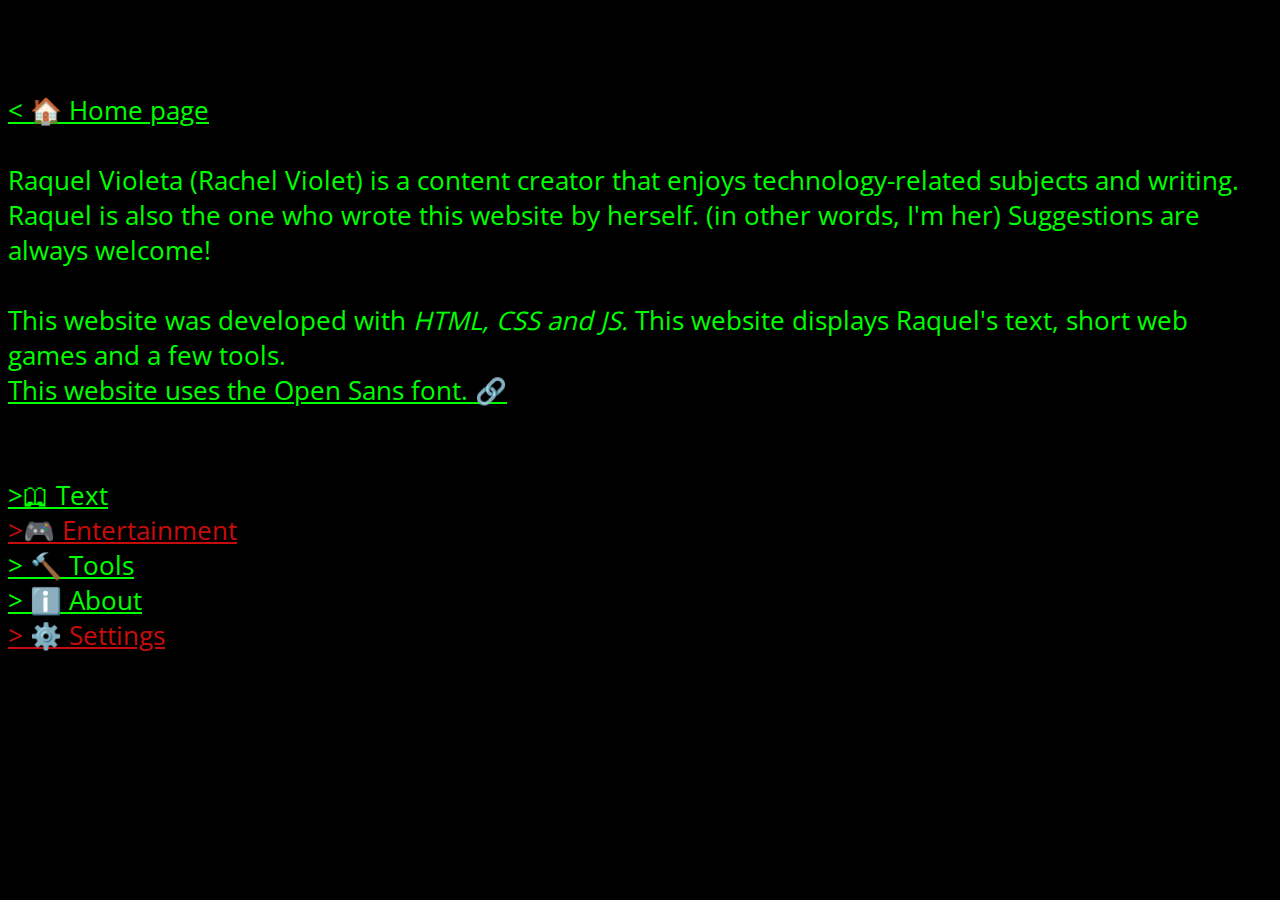
==== about.html @ 863d1c20 "Website is uploaded!" ====
<!DOCTYPE html>
<html>
    <head>
        <meta charset="UTF-8">
        <meta author="Raquel Violeta">
        <meta name="viewport" content="width=device-width, initial-scale=1.0">
        <script>sessionStorage.setItem("currentP", "about");</script>
        <link rel="stylesheet" href="./css/index.css">
        <link rel="stylesheet" href="./css/about.css">
    </head>
    <body onload="website.setup()">
        <h1 id="title"></h1>
        <p id="brief-description"></p>
        <a href="./index.html" id="home"></a>
        <p id="js-disclaimer" style="color: #f00;">ERR: JAVASCRIPT-DISABLED</p>
        <section id="about-dev"></section>
        <section>
        <span id="about-website"></span>  
        <span id="about-website-span"></span>
        <span id="about-website2"></span>
    </section>
    <a id="fonts-credits" href="https://scripts.sil.org/cms/scripts/page.php?item_id=OFL_web" target="_blank"></a>
        <nav>
            <a href="./text.html" id="text"></a>
            <a href="./entertainment.html" id="entertainment"></a>
            <a href="./tools.html" id="tools"></a>
            <a href="./about.html" id="about"></a>
            <a href="" id="settings"></a>
        </nav>
        <div id="settings-div">
        </div>
        <script src="./js/main.js"></script>
        <script src="./js/languages.js"></script>
    </body>
</html>
---- css/index.css ----
@font-face {
    font-family: "Open Sans";
    src: url("../fonts/OpenSans-VariableFont_wdth,wght.ttf")
}
body {background-color: #000000;}
body, nav {display: grid;}
a, p, h1, section, span, h2, nav, button, label {
    font-family: "Open Sans";
    font-size: 2vw;
    color: #00ff00
}

nav, button, div * {width: fit-content;}
nav::before {
    content: "\a";
    white-space: pre;
}
nav::after {
    content: "\a";
    white-space: pre;
}
input {
    border-radius: 1%;
    border-color: #00ff00;
    background-color: #000000;
    color: #00ff00;
}

button {border: 0; background-color: transparent;}

a:link, a:visited {color: #00ff00;}
#brief-description {white-space: pre;}
/* TEMPORARY CODE */
#entertainment:link {color: #c70c0c;}
#entertainment:visited {color: #b30c0c;}
/* TEMORARY CODE */

#settings {
    border: 0;
    background-color: transparent;
    color: #c70c0c;
    text-decoration: underline;
}
a:hover, button:hover {
    font-weight: bolder;
    filter: brightness(150%);
}
---- css/about.css ----
#about-website-span {
    font-style: italic;
}

section::before {
    content: "\a";
    white-space: pre;
}
#text::before {
    content: "\a";
    white-space: pre;
}
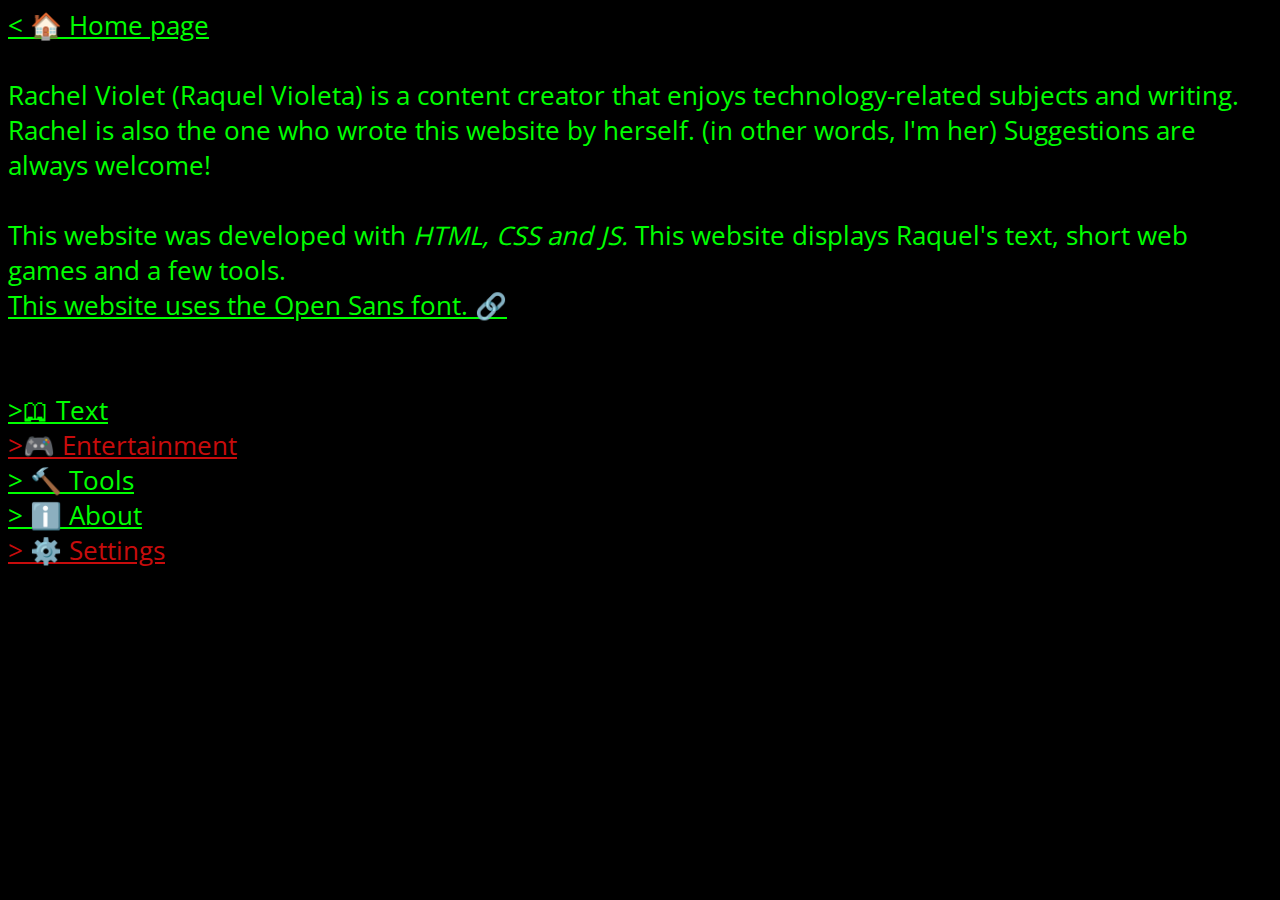
==== commit 5d5488c8: "Website update" ====
--- a/about.html
+++ b/about.html
@@ -6,11 +6,10 @@
         <meta name="viewport" content="width=device-width, initial-scale=1.0">
         <script>sessionStorage.setItem("currentP", "about");</script>
         <link rel="stylesheet" href="./css/index.css">
+        <link rel="icon" type="image/x-icon" href="./media/icon-16.png">
         <link rel="stylesheet" href="./css/about.css">
     </head>
-    <body onload="website.setup()">
-        <h1 id="title"></h1>
-        <p id="brief-description"></p>
+    <body onload="Website.setup()">
         <a href="./index.html" id="home"></a>
         <p id="js-disclaimer" style="color: #f00;">ERR: JAVASCRIPT-DISABLED</p>
         <section id="about-dev"></section>
--- a/css/index.css
+++ b/css/index.css
@@ -4,10 +4,19 @@
 }
 body {background-color: #000000;}
 body, nav {display: grid;}
-a, p, h1, section, span, h2, nav, button, label {
-    font-family: "Open Sans";
-    font-size: 2vw;
-    color: #00ff00
+@media (orientation:landscape) {
+    a, p, h1, section, span, h2, nav, button, label {
+        font-family: "Open Sans";
+        font-size: 2vw;
+        color: #00ff00
+    }
+}
+@media (orientation:portrait) {
+    a, p, h1, section, span, h2, nav, button, label {
+        font-family: "Open Sans";
+        font-size: 3vh;
+        color: #00ff00
+    }
 }
 
 nav, button, div * {width: fit-content;}
@@ -20,7 +29,7 @@
     white-space: pre;
 }
 input {
-    border-radius: 1%;
+    border-radius: 0.5vw;
     border-color: #00ff00;
     background-color: #000000;
     color: #00ff00;
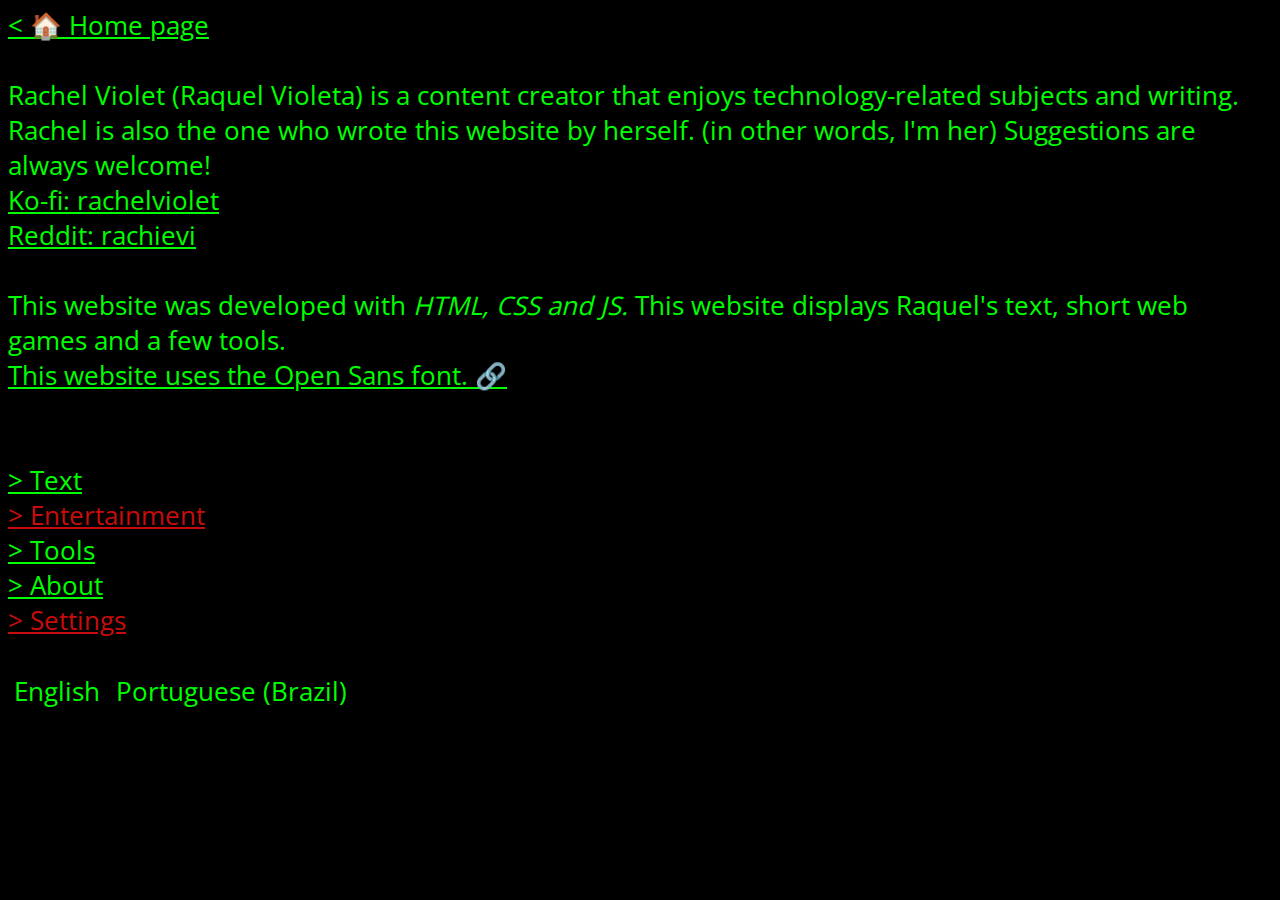
==== commit 254a3cd1: "Website is more "usable", but still under development." ====
--- a/about.html
+++ b/about.html
@@ -11,8 +11,13 @@
     </head>
     <body onload="Website.setup()">
         <a href="./index.html" id="home"></a>
-        <p id="js-disclaimer" style="color: #f00;">ERR: JAVASCRIPT-DISABLED</p>
+        <p id="js-disclaimer" style="color: #ff0;">
+            JAVASCRIPT IS DISABLED OR YOUR CONNECTION IS SLOW.<br>
+            JAVASCRIPT ESTÁ DESATIVADO OU SUA CONEXÃO ESTÁ LENTA.
+        </p>
         <section id="about-dev"></section>
+        <a id="kofi" href="https://ko-fi.com/rachelviolet" target="_blank"></a>
+        <a id="reddit" href="https://www.reddit.com/user/rachievi" target="_blank"></a>
         <section>
         <span id="about-website"></span>  
         <span id="about-website-span"></span>
@@ -28,6 +33,10 @@
         </nav>
         <div id="settings-div">
         </div>
+        <div id="languages-div">
+            <button id="english" onclick="Website.setup(true, 'eng')">English</button>
+            <button id="portuguese" onclick="Website.setup(true, 'ptbr')">Portuguese &lpar;Brazil&rpar;</button>
+        </div>
         <script src="./js/main.js"></script>
         <script src="./js/languages.js"></script>
     </body>
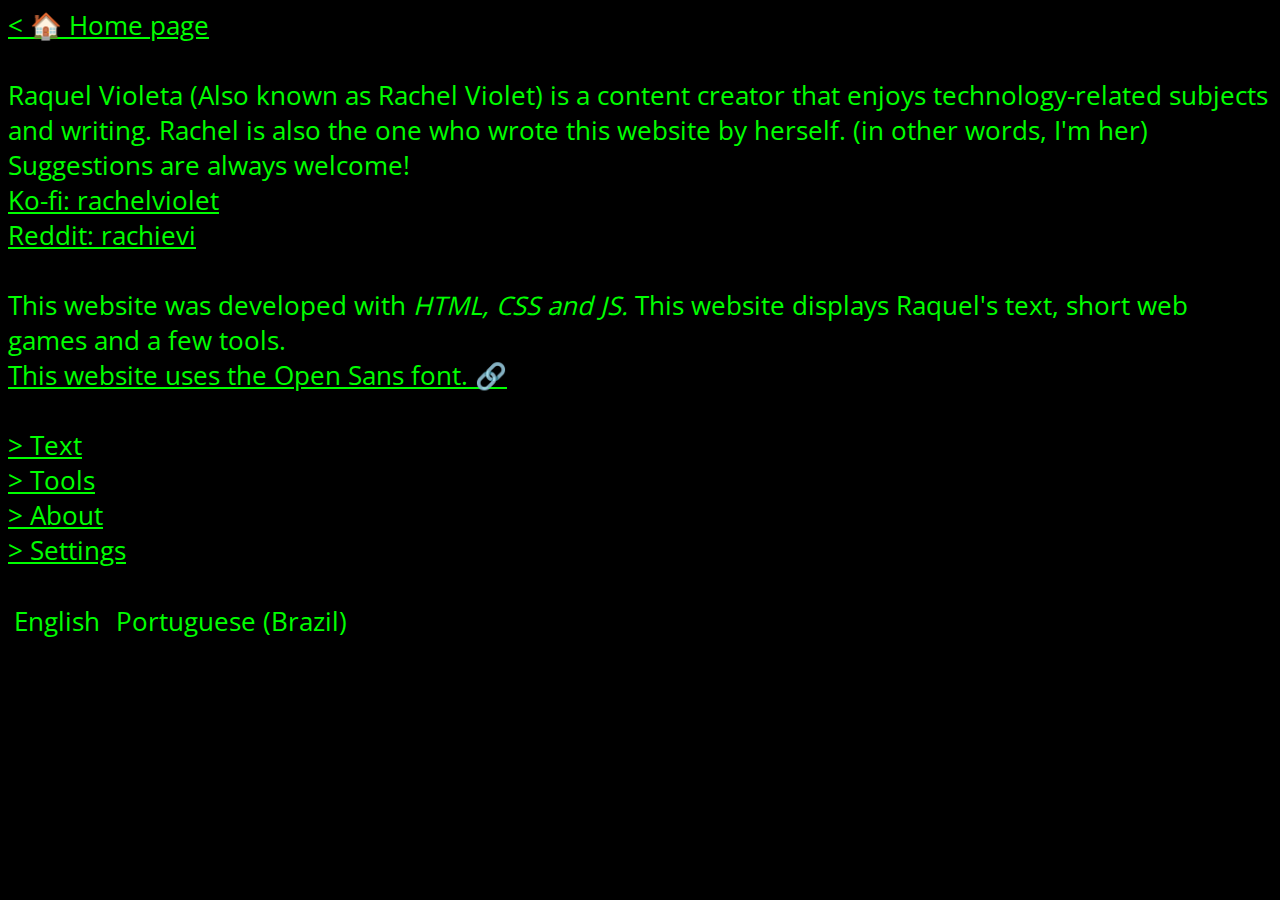
==== commit 0eb612ee: "Added light mode support! Among a few other changes..." ====
--- a/about.html
+++ b/about.html
@@ -25,13 +25,14 @@
     </section>
     <a id="fonts-credits" href="https://scripts.sil.org/cms/scripts/page.php?item_id=OFL_web" target="_blank"></a>
         <nav>
-            <a href="./text.html" id="text"></a>
-            <a href="./entertainment.html" id="entertainment"></a>
-            <a href="./tools.html" id="tools"></a>
-            <a href="./about.html" id="about"></a>
-            <a href="" id="settings"></a>
+            <a href="./text.html" id="text">Text...</a>
+            <a href="./entertainment.html" id="entertainment" style="color: '#c70c0c'">Entertainment...</a>
+            <a href="./tools.html" id="tools">Tools...</a>
+            <a href="./about.html" id="about">About...</a>
+            <button id="settings" onclick="Website.settingsToggle()">Settings...</button>
         </nav>
         <div id="settings-div">
+            <button id="settings-theme" onclick="Website.themeSwitch(true);">Toggle dark theme</button>
         </div>
         <div id="languages-div">
             <button id="english" onclick="Website.setup(true, 'eng')">English</button>
--- a/css/index.css
+++ b/css/index.css
@@ -4,19 +4,16 @@
 }
 body {background-color: #000000;}
 body, nav {display: grid;}
+a, button, p, h1, h2, section, span, nav, label, input {
+    font-family: "Open Sans";
+    color: #0f0;
+}
+#settings-div {display: none;}
 @media (orientation:landscape) {
-    a, p, h1, section, span, h2, nav, button, label {
-        font-family: "Open Sans";
-        font-size: 2vw;
-        color: #00ff00
-    }
+    a, p, h1, section, span, h2, nav, button, label {font-size: 2vw;}
 }
 @media (orientation:portrait) {
-    a, p, h1, section, span, h2, nav, button, label {
-        font-family: "Open Sans";
-        font-size: 3vh;
-        color: #00ff00
-    }
+    a, p, h1, section, span, h2, nav, button, label {font-size: 3vh;}
 }
 
 nav, button, div * {width: fit-content;}
@@ -30,14 +27,13 @@
 }
 input {
     border-radius: 0.5vw;
-    border-color: #00ff00;
-    background-color: #000000;
-    color: #00ff00;
+    border-color: #0f0;
+    background-color: #000;
 }
 
 button {border: 0; background-color: transparent;}
 
-a:link, a:visited {color: #00ff00;}
+a:link, a:visited {color: #0f0;}
 #brief-description {white-space: pre;}
 /* TEMPORARY CODE */
 #entertainment:link {color: #c70c0c;}
@@ -46,8 +42,8 @@
 
 #settings {
     border: 0;
+    padding: 0;
     background-color: transparent;
-    color: #c70c0c;
     text-decoration: underline;
 }
 a:hover, button:hover {
--- a/css/about.css
+++ b/css/about.css
@@ -5,8 +5,4 @@
 section::before {
     content: "\a";
     white-space: pre;
-}
-#text::before {
-    content: "\a";
-    white-space: pre;
 }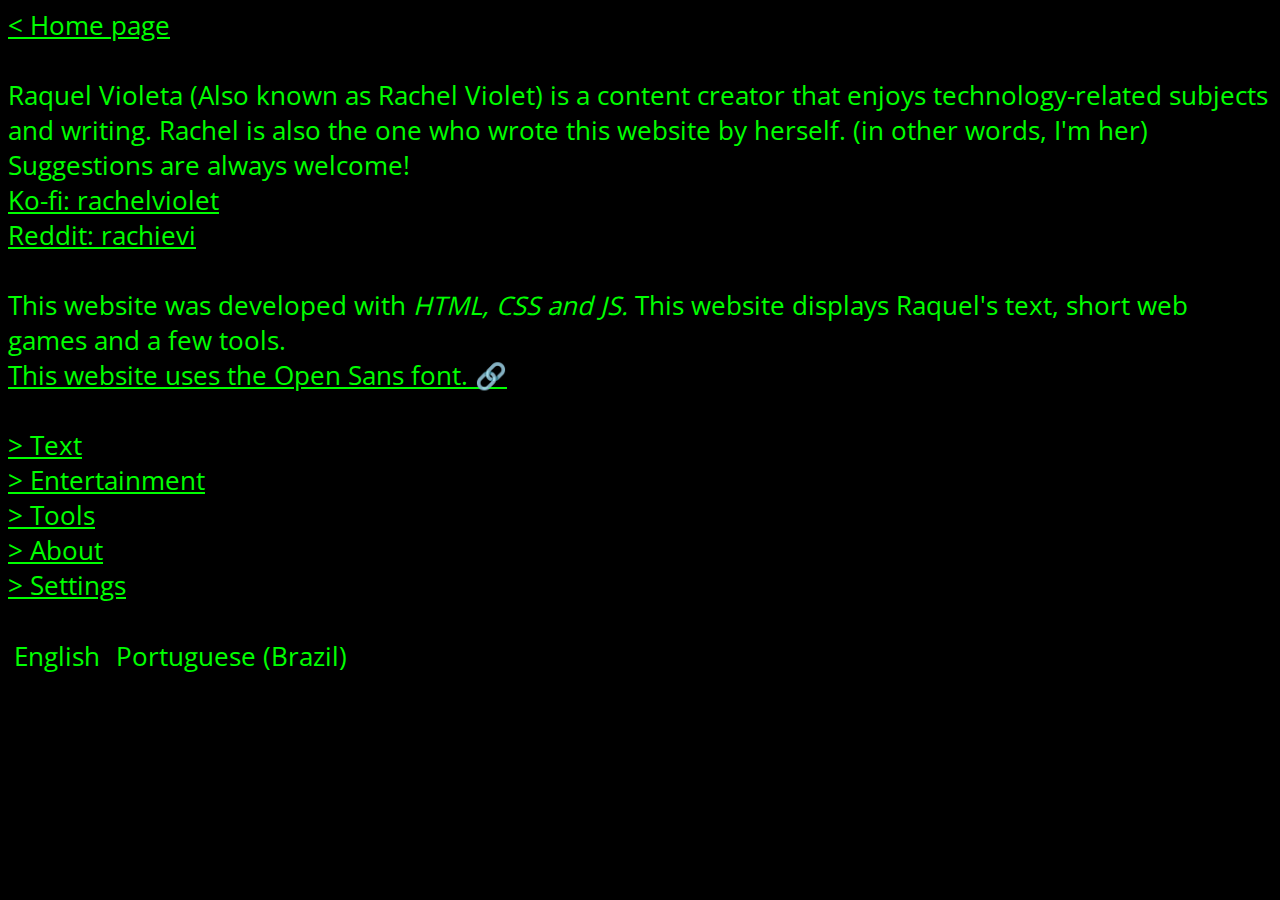
==== commit 0b9d3c8d: "Added game into the website" ====
--- a/about.html
+++ b/about.html
@@ -26,7 +26,7 @@
     <a id="fonts-credits" href="https://scripts.sil.org/cms/scripts/page.php?item_id=OFL_web" target="_blank"></a>
         <nav>
             <a href="./text.html" id="text">Text...</a>
-            <a href="./entertainment.html" id="entertainment" style="color: '#c70c0c'">Entertainment...</a>
+            <a href="./entertainment.html" id="entertainment">Entertainment...</a>
             <a href="./tools.html" id="tools">Tools...</a>
             <a href="./about.html" id="about">About...</a>
             <button id="settings" onclick="Website.settingsToggle()">Settings...</button>
--- a/css/index.css
+++ b/css/index.css
@@ -1,9 +1,9 @@
+body {background-color: #000000;}
+body, nav {display: grid;}
 @font-face {
     font-family: "Open Sans";
     src: url("../fonts/OpenSans-VariableFont_wdth,wght.ttf")
 }
-body {background-color: #000000;}
-body, nav {display: grid;}
 a, button, p, h1, h2, section, span, nav, label, input {
     font-family: "Open Sans";
     color: #0f0;
